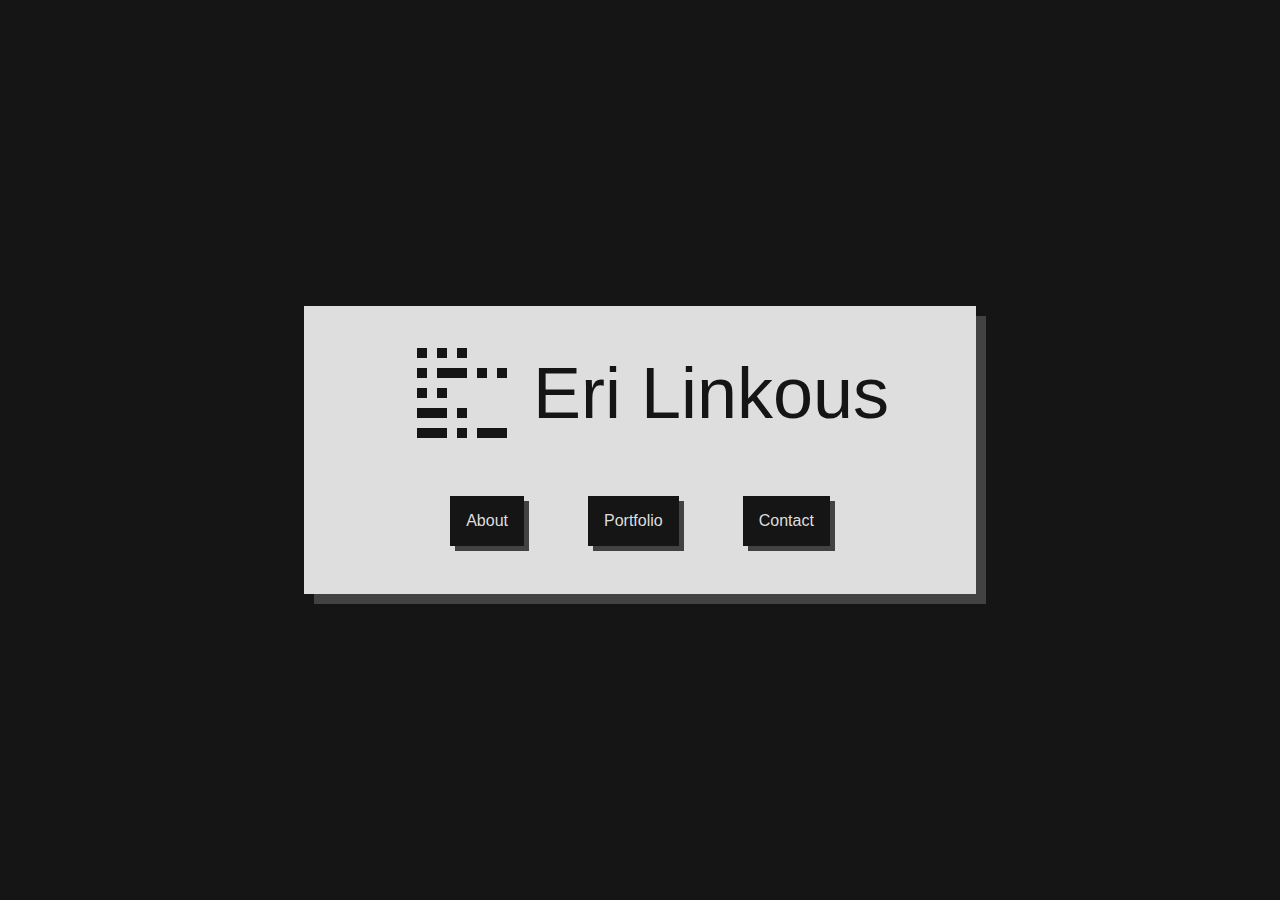
==== index.html @ 604464fc "Added name" ====
<!DOCTYPE html>
<html lang="en">
<head>
  <link rel="stylesheet" href="main.css"/>
  <title>Slink ~ Home</title>
  <link rel="icon" type="image/x-icon" href="favicon.ico"/>
  <meta theme-color="#151515"/>
  <meta name="viewport" content="width=device-width, initial-scale=1" />
  <style>
    #floatbox{background: var(--3); color: var(--1); width: 40em; max-width: 90%;
      box-shadow: var(--2) 10px 10px;
      padding: 1em;
      text-align: center;
    }
  </style>
</head>
<body class="centerstuff">
  <div id="floatbox">
    <div id="sameLine">
      <svg id="logo" width="110" height="110" xmlns="http://www.w3.org/2000/svg">
        <rect width="10" height="10" x="10" y="10" fill="#151515" />
        <rect width="10" height="10" x="30" y="10" fill="#151515" />
        <rect width="10" height="10" x="50" y="10" fill="#151515" />
        <rect width="10" height="10" x="10" y="30" fill="#151515" />
        <rect width="30" height="10" x="30" y="30" fill="#151515" />
        <rect width="10" height="10" x="70" y="30" fill="#151515" />
        <rect width="10" height="10" x="90" y="30" fill="#151515" />
        <rect width="10" height="10" x="10" y="50" fill="#151515" />
        <rect width="10" height="10" x="30" y="50" fill="#151515" />
        <rect width="30" height="10" x="10" y="70" fill="#151515" />
        <rect width="10" height="10" x="50" y="70" fill="#151515" />
        <rect width="30" height="10" x="10" y="90" fill="#151515" />
        <rect width="10" height="10" x="50" y="90" fill="#151515" />
        <rect width="30" height="10" x="70" y="90" fill="#151515" />
      </svg>
      <h1 id="title">Eri Linkous</h1>
    </div>
    <nav>
      <a href="about.html" class="button">About</a>
      <a href="portfolio.html" class="button">Portfolio</a>
      <a href="contact.html" class="button">Contact</a>
    </nav>
  </div>
</body>
---- main.css ----
:root{--1:#151515;--2:#424242;--3:#dedede;--4:#de4242;}
*{margin:0;padding:0;font-family:"cantarell",sans-serif}
html,body{width: 100%; height: 100%; background: var(--1); color: var(--3);}
a{color:var(--3);}
.centerstuff{display: flex; align-items: center; justify-content: center;}
.lightbg{background: var(--3); color: var(--1);}
nav{display: flex; justify-content: center;}
.button{display:flex;padding:1em;box-shadow:5px 5px var(--2);margin:2em; text-decoration: none; background:var(--1);}
.button:hover{box-shadow:7px 7px var(--4);}
#logo{margin:1em;}
#sameLine{display:flex;align-items: center;justify-content: center;}
h1{font-size:72px; font-weight:300;}
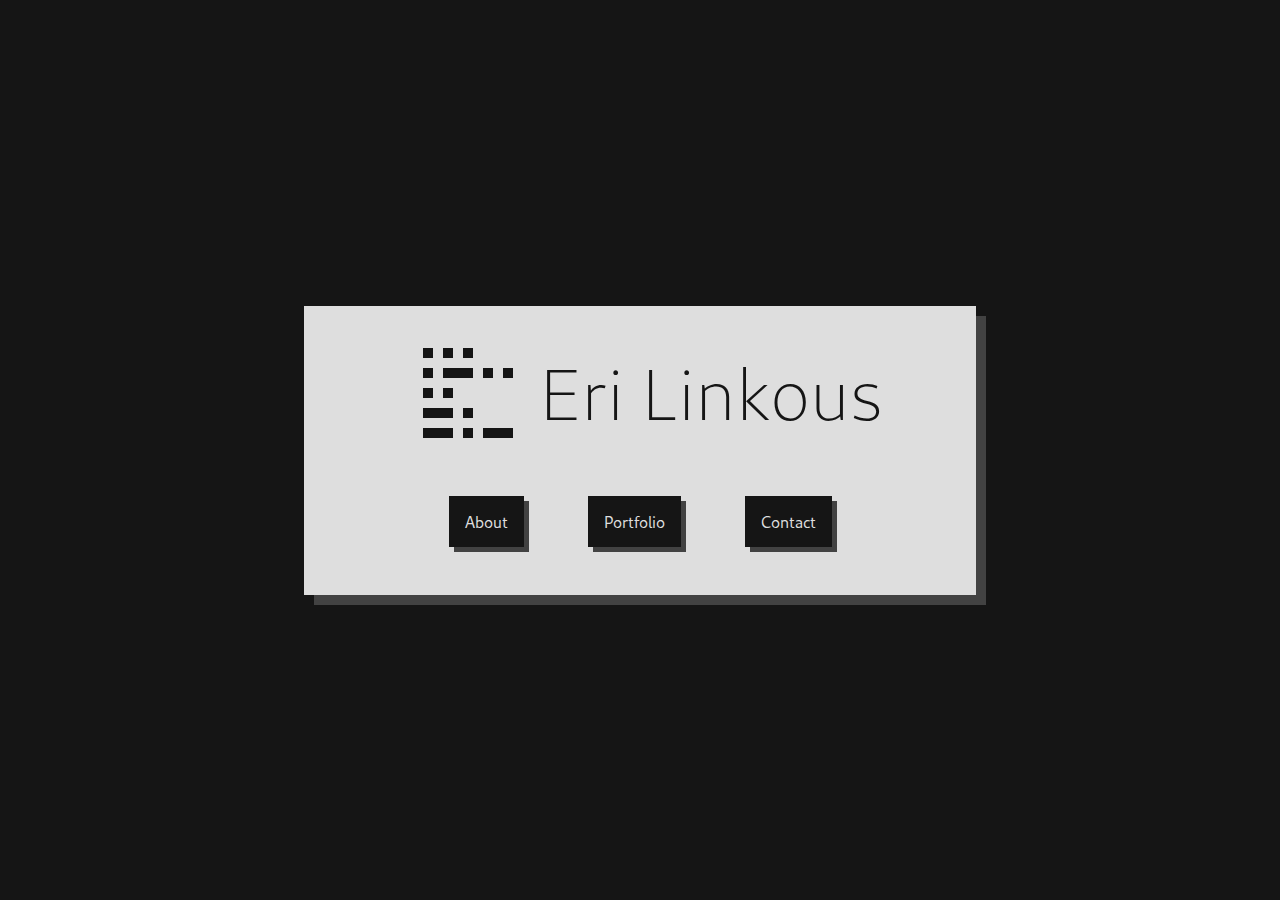
==== commit 10099eb3: "Changed webfont to self-hosted" ====
--- a/index.html
+++ b/index.html
@@ -3,7 +3,7 @@
 <head>
   <link rel="stylesheet" href="main.css"/>
   <title>Slink ~ Home</title>
-  <link rel="icon" type="image/x-icon" href="favicon.ico"/>
+  <link rel="icon" type="image/x-icon" href="Assets/favicon.ico"/>
   <meta theme-color="#151515"/>
   <meta name="viewport" content="width=device-width, initial-scale=1" />
   <style>
--- a/main.css
+++ b/main.css
@@ -1,12 +1,19 @@
-:root{--1:#151515;--2:#424242;--3:#dedede;--4:#de4242;}
+@font-face {
+    font-family: 'Cantarell';
+    src: url('Assets/Cantarell-VF.otf') format('opentype');
+}
+:root{--1:#151515;--2:#424242;--3:#dedede;--4:#de4242;--break:row}
+@media only screen and (max-width: 50em) {
+  :root{--break:column;}
+}
 *{margin:0;padding:0;font-family:"cantarell",sans-serif}
 html,body{width: 100%; height: 100%; background: var(--1); color: var(--3);}
 a{color:var(--3);}
 .centerstuff{display: flex; align-items: center; justify-content: center;}
 .lightbg{background: var(--3); color: var(--1);}
-nav{display: flex; justify-content: center;}
-.button{display:flex;padding:1em;box-shadow:5px 5px var(--2);margin:2em; text-decoration: none; background:var(--1);}
+nav{display: flex; justify-content: center;flex-direction:var(--break);}
+.button{display:flex;padding:1em;box-shadow:5px 5px var(--2);margin:2em; text-decoration: none; background:var(--1);justify-content: center;}
 .button:hover{box-shadow:7px 7px var(--4);}
 #logo{margin:1em;}
-#sameLine{display:flex;align-items: center;justify-content: center;}
+#sameLine{display:flex;align-items: center;justify-content: center;flex-direction:var(--break);}
 h1{font-size:72px; font-weight:300;}
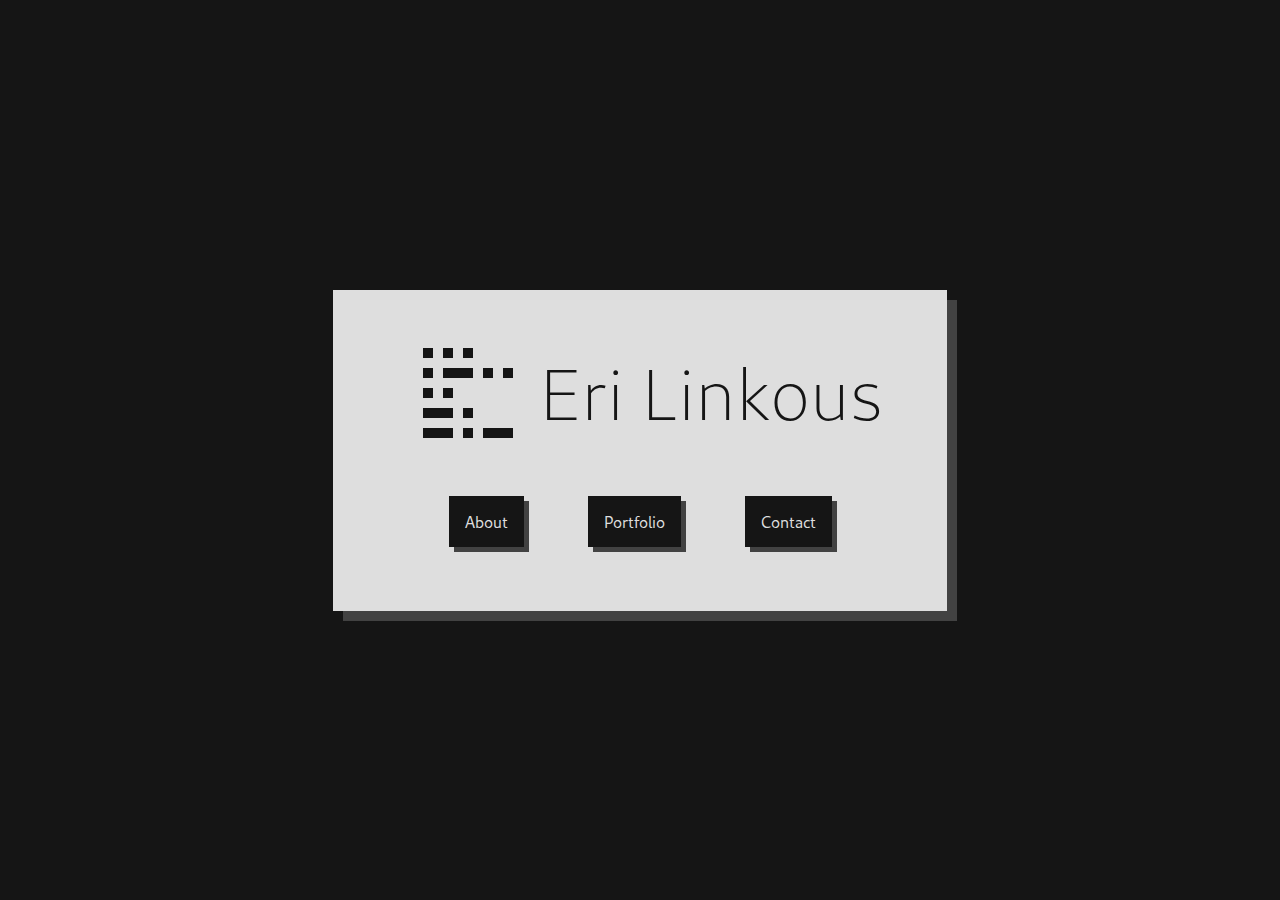
==== commit 36955cf4: "Some more mobile friendlyness" ====
--- a/index.html
+++ b/index.html
@@ -7,9 +7,9 @@
   <meta theme-color="#151515"/>
   <meta name="viewport" content="width=device-width, initial-scale=1" />
   <style>
-    #floatbox{background: var(--3); color: var(--1); width: 40em; max-width: 90%;
+    #floatbox{background: var(--3); color: var(--1); max-width: 90%;
       box-shadow: var(--2) 10px 10px;
-      padding: 1em;
+      padding: 2em 4em;
       text-align: center;
     }
   </style>
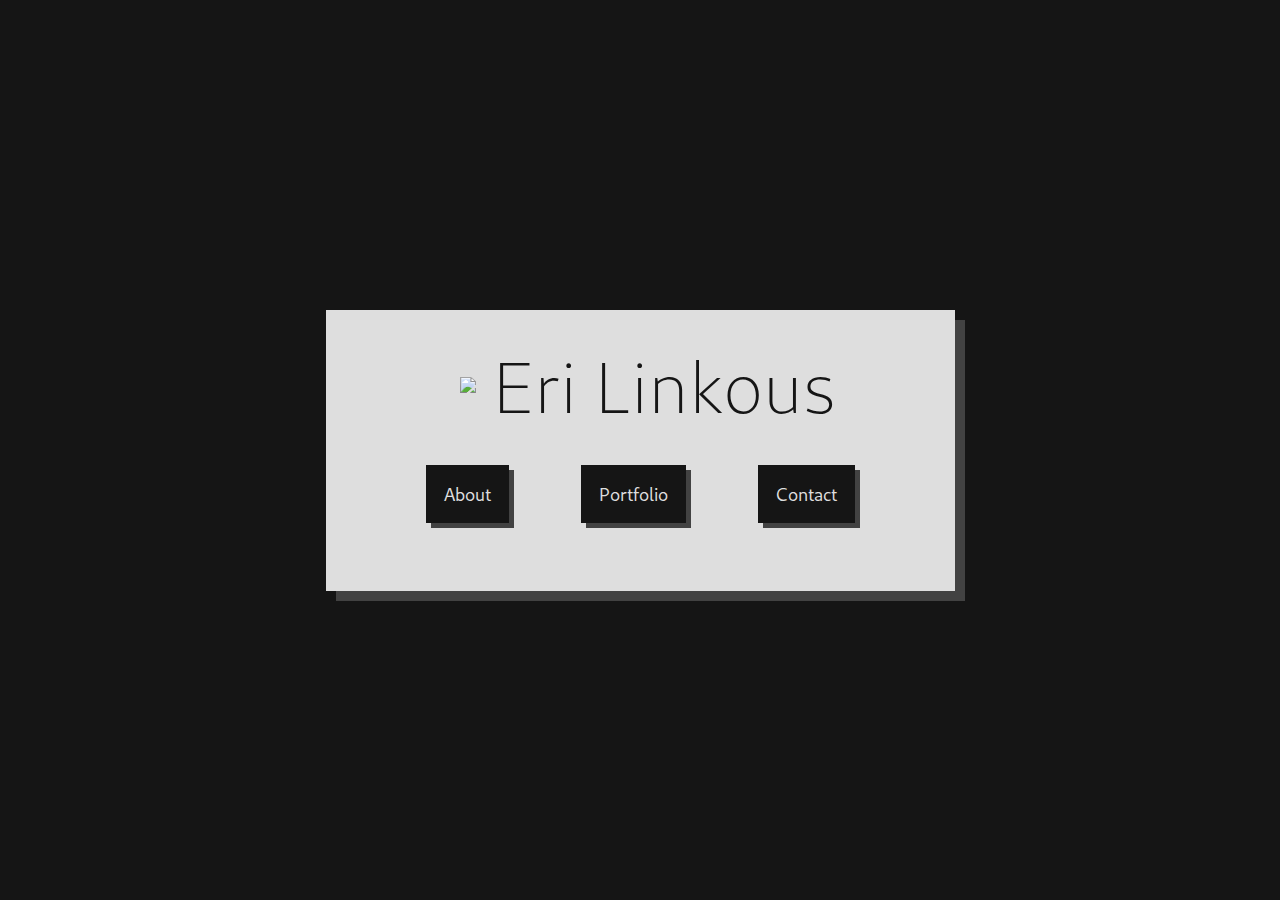
==== commit 9c999964: "Moved SVG to seperate file" ====
--- a/index.html
+++ b/index.html
@@ -17,22 +17,7 @@
 <body class="centerstuff">
   <div id="floatbox">
     <div id="sameLine">
-      <svg id="logo" width="110" height="110" xmlns="http://www.w3.org/2000/svg">
-        <rect width="10" height="10" x="10" y="10" fill="#151515" />
-        <rect width="10" height="10" x="30" y="10" fill="#151515" />
-        <rect width="10" height="10" x="50" y="10" fill="#151515" />
-        <rect width="10" height="10" x="10" y="30" fill="#151515" />
-        <rect width="30" height="10" x="30" y="30" fill="#151515" />
-        <rect width="10" height="10" x="70" y="30" fill="#151515" />
-        <rect width="10" height="10" x="90" y="30" fill="#151515" />
-        <rect width="10" height="10" x="10" y="50" fill="#151515" />
-        <rect width="10" height="10" x="30" y="50" fill="#151515" />
-        <rect width="30" height="10" x="10" y="70" fill="#151515" />
-        <rect width="10" height="10" x="50" y="70" fill="#151515" />
-        <rect width="30" height="10" x="10" y="90" fill="#151515" />
-        <rect width="10" height="10" x="50" y="90" fill="#151515" />
-        <rect width="30" height="10" x="70" y="90" fill="#151515" />
-      </svg>
+      <img id="logo" src='Assets/logoDark.svg'/>
       <h1 id="title">Eri Linkous</h1>
     </div>
     <nav>
--- a/main.css
+++ b/main.css
@@ -12,7 +12,7 @@
 .centerstuff{display: flex; align-items: center; justify-content: center;}
 .lightbg{background: var(--3); color: var(--1);}
 nav{display: flex; justify-content: center;flex-direction:var(--break);}
-.button{display:flex;padding:1em;box-shadow:5px 5px var(--2);margin:2em; text-decoration: none; background:var(--1);justify-content: center;}
+.button{font-size: 18px;display:flex;padding:1em;box-shadow:5px 5px var(--2);margin:2em; text-decoration: none; background:var(--1);justify-content: center;}
 .button:hover{box-shadow:7px 7px var(--4);}
 #logo{margin:1em;}
 #sameLine{display:flex;align-items: center;justify-content: center;flex-direction:var(--break);}
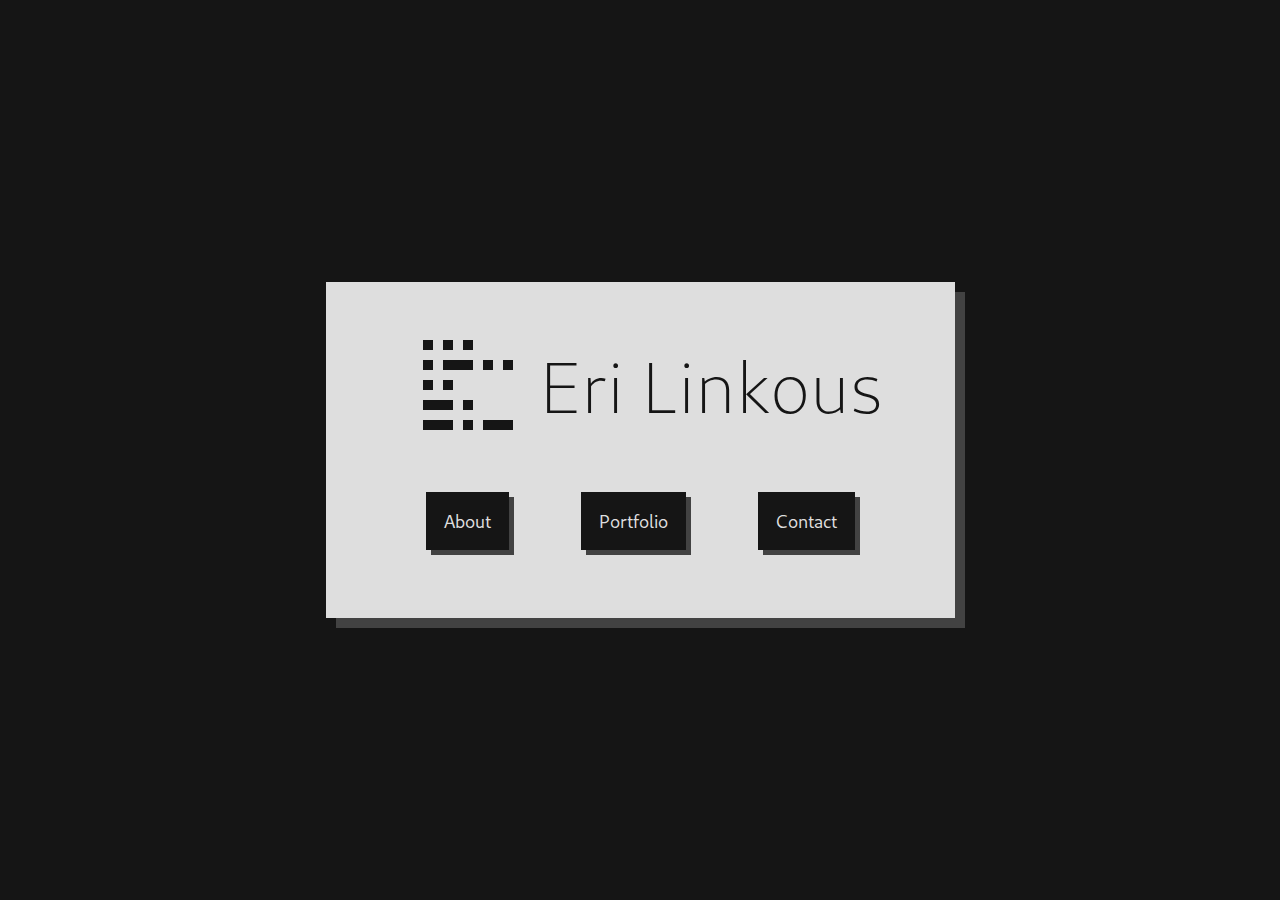
==== commit cb74d368: "things" ====
--- a/index.html
+++ b/index.html
@@ -12,6 +12,7 @@
       padding: 2em 4em;
       text-align: center;
     }
+    nav{flex-direction:var(--break);}
   </style>
 </head>
 <body class="centerstuff">
--- a/main.css
+++ b/main.css
@@ -11,9 +11,33 @@
 a{color:var(--3);}
 .centerstuff{display: flex; align-items: center; justify-content: center;}
 .lightbg{background: var(--3); color: var(--1);}
-nav{display: flex; justify-content: center;flex-direction:var(--break);}
+nav{display: flex; justify-content: center;flex-direction:row;}
 .button{font-size: 18px;display:flex;padding:1em;box-shadow:5px 5px var(--2);margin:2em; text-decoration: none; background:var(--1);justify-content: center;}
 .button:hover{box-shadow:7px 7px var(--4);}
-#logo{margin:1em;}
+#logo{padding:1em;}
 #sameLine{display:flex;align-items: center;justify-content: center;flex-direction:var(--break);}
 h1{font-size:72px; font-weight:300;}
+
+
+header{
+  width: 100%;
+}
+header .button {
+  border: 2px solid var(--3);
+}
+header .button:hover {
+  background: var(--3);
+  color: var(--1);
+  box-shadow: 10px 10px var(--4);
+}
+header #sameLine {justify-content:space-between; width:75%;margin:auto;}
+header #logo:hover {color:var(--4);}
+hr {
+  border: 0;
+  height: 6px;
+  background-color: var(--3);
+  width: 80%;
+  display:block;
+  margin: auto;
+  box-shadow: 4px 4px var(--2);
+}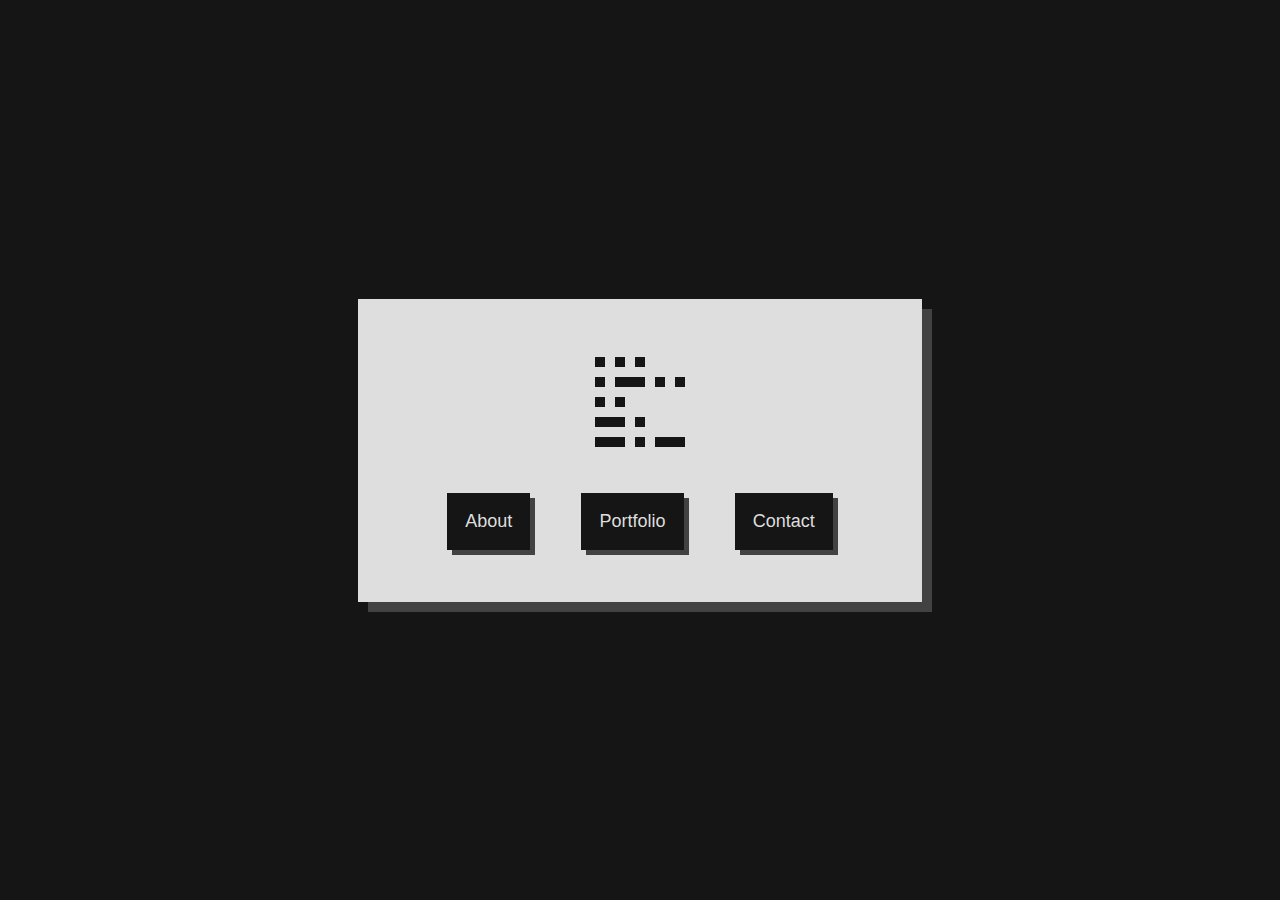
==== commit 4e09c933: "things" ====
--- a/index.html
+++ b/index.html
@@ -1,9 +1,9 @@
 <!DOCTYPE html>
 <html lang="en">
 <head>
-  <link rel="stylesheet" href="main.css"/>
+  <link rel="stylesheet" href="/main.css"/>
   <title>Slink ~ Home</title>
-  <link rel="icon" type="image/x-icon" href="Assets/favicon.ico"/>
+  <link rel="icon" type="image/x-icon" href="/Assets/favicon.ico"/>
   <meta theme-color="#151515"/>
   <meta name="viewport" content="width=device-width, initial-scale=1" />
   <style>
@@ -13,18 +13,18 @@
       text-align: center;
     }
     nav{flex-direction:var(--break);}
+    h1{font-size: 4em;}
   </style>
 </head>
 <body class="centerstuff">
   <div id="floatbox">
     <div id="sameLine">
       <img id="logo" src='Assets/logoDark.svg'/>
-      <h1 id="title">Eri Linkous</h1>
     </div>
     <nav>
-      <a href="about.html" class="button">About</a>
-      <a href="portfolio.html" class="button">Portfolio</a>
-      <a href="contact.html" class="button">Contact</a>
+      <a href="/about.html" class="button">About</a>
+      <a href="/portfolio.html" class="button">Portfolio</a>
+      <a href="/contact.html" class="button">Contact</a>
     </nav>
   </div>
 </body>
--- a/main.css
+++ b/main.css
@@ -1,18 +1,14 @@
-@font-face {
-    font-family: 'Cantarell';
-    src: url('Assets/Cantarell-VF.otf') format('opentype');
-}
 :root{--1:#151515;--2:#424242;--3:#dedede;--4:#de4242;--break:row}
 @media only screen and (max-width: 50em) {
   :root{--break:column;}
 }
-*{margin:0;padding:0;font-family:"cantarell",sans-serif}
+*{margin:0;padding:0;font-family:"cantarell", "Inter", sans-serif}
 html,body{width: 100%; height: 100%; background: var(--1); color: var(--3);}
 a{color:var(--3);}
 .centerstuff{display: flex; align-items: center; justify-content: center;}
 .lightbg{background: var(--3); color: var(--1);}
 nav{display: flex; justify-content: center;flex-direction:row;}
-.button{font-size: 18px;display:flex;padding:1em;box-shadow:5px 5px var(--2);margin:2em; text-decoration: none; background:var(--1);justify-content: center;}
+.button{font-size: 18px;display:flex;padding:1em;box-shadow:5px 5px var(--2);margin:20px 2vw; text-decoration: none; background:var(--1);justify-content: center;}
 .button:hover{box-shadow:7px 7px var(--4);}
 #logo{padding:1em;}
 #sameLine{display:flex;align-items: center;justify-content: center;flex-direction:var(--break);}
@@ -40,4 +36,30 @@
   display:block;
   margin: auto;
   box-shadow: 4px 4px var(--2);
-}+}
+
+main {
+  width: 90%;
+  margin: auto;
+  padding: 36px;
+}
+
+::selection {
+  color: var(--1);
+  background: var(--4);
+}
+#portfolio {display:flex;flex-wrap:wrap;justify-content: center;}
+.galleryLink {display:flex; margin: 30px;flex-grow:1;flex-basis: 325px;}
+.galleryImage {width: 100%;}
+
+.galleryImage:hover {transform:scale(105%);box-shadow:8px 8px var(--4);}
+
+.bigImage {width: 90%;}
+
+p#info, #metadata {font-size: 24px; width:70%; padding: 42px;}
+
+.title {padding:24px;}
+
+p a:hover{color:var(--1);background:var(--4);}
+
+p {line-height:1.5; font-size: 18px;}